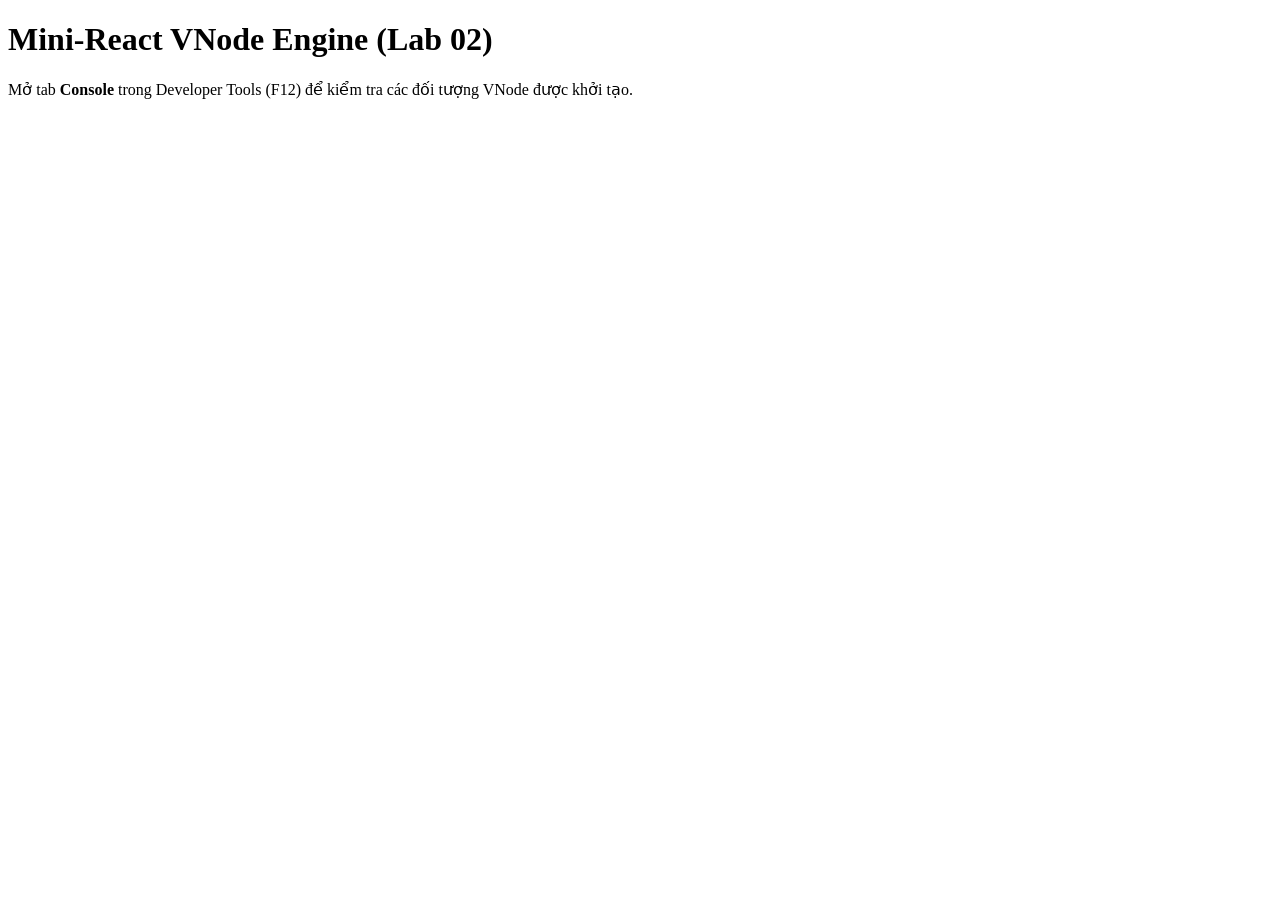
==== Lab02_24521994_DinhHoangViet/exercise1/index.html @ bfc08df2 "feat(core): implement createElement factory" ====
<!DOCTYPE html>
<html lang="vi">
<head>
  <meta charset="UTF-8">
  <meta name="viewport" content="width=device-width, initial-scale=1.0">
  <title>Mini-React VNode Engine - Lab 02</title>
</head>
<body>
  <main id="root">
    <header>
      <h1>Mini-React VNode Engine (Lab 02)</h1>
      <p>Mở tab <strong>Console</strong> trong Developer Tools (F12) để kiểm tra các đối tượng VNode được khởi tạo.</p>
    </header>
  </main>

  <script type="module">
    import { createElement, createTextElement, isVNode } from './mini-react.js';

    // 1. Thử nghiệm tạo Text VNode
    const textVNode = createTextElement("Chào mừng bạn đến với Mini-React!");
    console.log("1. Text VNode:", textVNode);

    // 2. Thử nghiệm tạo Element VNode đa cấp với mảng lồng nhau và falsy values
    const pageVNode = createElement(
      "main",
      { id: "app-main", className: "container" },
      createElement("header", null, "Tiêu đề trang"),
      createElement(
        "section",
        { id: "content" },
        "Đoạn văn bản giới thiệu",
        12345, // số nguyên thủy -> tự chuyển thành Text VNode
        null,  // null -> tự lọc bỏ
        undefined, // undefined -> tự lọc bỏ
        false, // boolean -> tự lọc bỏ
        [
          createElement("button", { type: "button" }, "Nút bấm 1"),
          [createElement("button", { type: "button" }, "Nút bấm 2 (lồng mảng)")]
        ]
      )
    );
    console.log("2. Element VNode hoàn chỉnh:", pageVNode);

    // 3. Thử nghiệm kiểm tra Type Guard
    console.log("3. isVNode(pageVNode):", isVNode(pageVNode)); // true
    console.log("3. isVNode({ foo: 'bar' }):", isVNode({ foo: "bar" })); // false

    // 4. Thử nghiệm ném TypeError với object không hợp lệ
    try {
      createElement("section", null, { invalid: "object" });
    } catch (error) {
      console.log("4. Bắt lỗi TypeError thành công khi child là object không hợp lệ:", error.message);
    }
  </script>
</body>
</html>
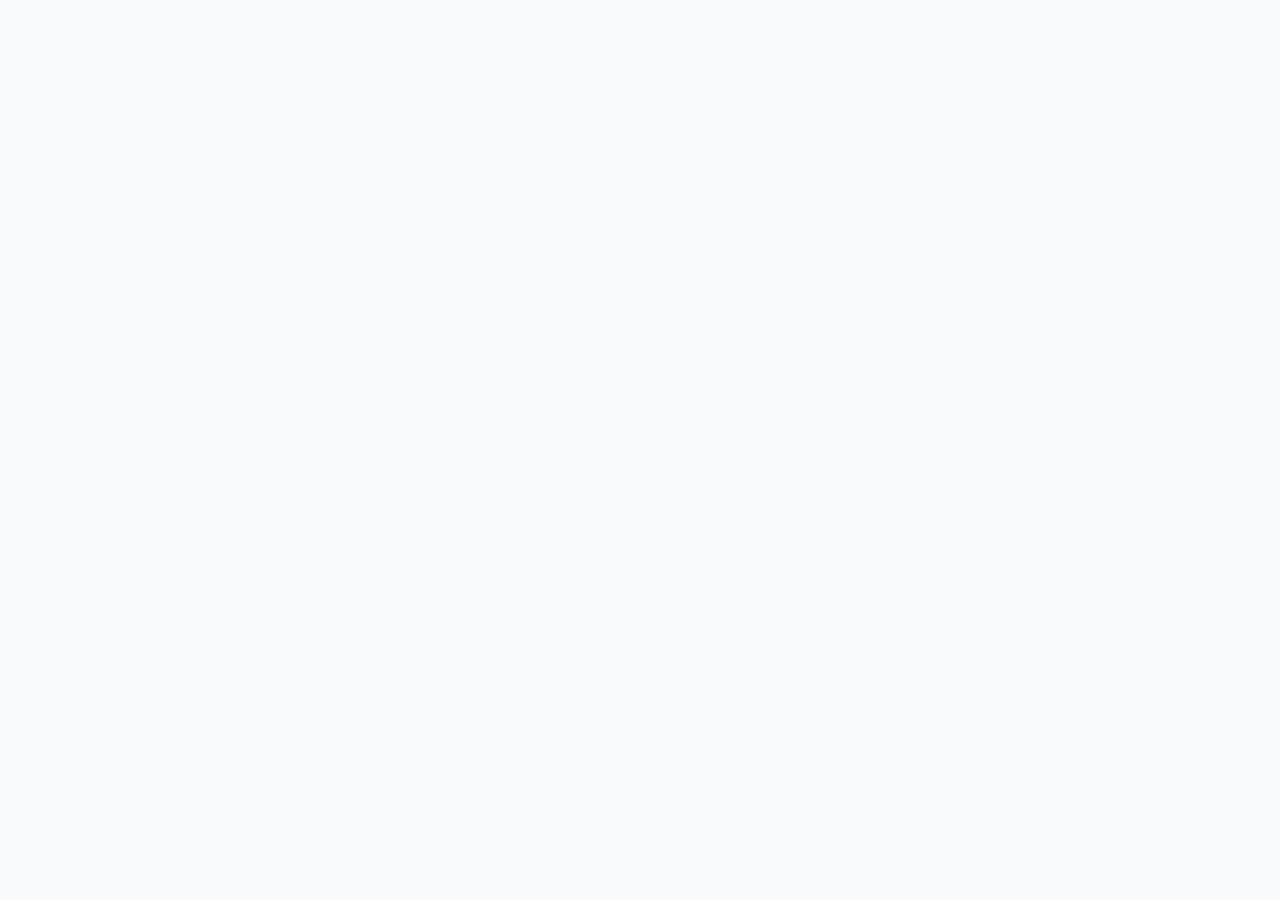
==== commit 5a8467b7: "test: verify mounting and text safety" ====
--- a/Lab02_24521994_DinhHoangViet/exercise1/index.html
+++ b/Lab02_24521994_DinhHoangViet/exercise1/index.html
@@ -3,55 +3,14 @@
 <head>
   <meta charset="UTF-8">
   <meta name="viewport" content="width=device-width, initial-scale=1.0">
-  <title>Mini-React VNode Engine - Lab 02</title>
+  <title>Mini-React VNode & Mounting Engine - Lab 02</title>
+  <link rel="stylesheet" href="./style.css">
 </head>
 <body>
-  <main id="root">
-    <header>
-      <h1>Mini-React VNode Engine (Lab 02)</h1>
-      <p>Mở tab <strong>Console</strong> trong Developer Tools (F12) để kiểm tra các đối tượng VNode được khởi tạo.</p>
-    </header>
-  </main>
+  <!-- Phần tử gốc id="app" để mount giao diện theo yêu cầu -->
+  <div id="app"></div>
 
-  <script type="module">
-    import { createElement, createTextElement, isVNode } from './mini-react.js';
-
-    // 1. Thử nghiệm tạo Text VNode
-    const textVNode = createTextElement("Chào mừng bạn đến với Mini-React!");
-    console.log("1. Text VNode:", textVNode);
-
-    // 2. Thử nghiệm tạo Element VNode đa cấp với mảng lồng nhau và falsy values
-    const pageVNode = createElement(
-      "main",
-      { id: "app-main", className: "container" },
-      createElement("header", null, "Tiêu đề trang"),
-      createElement(
-        "section",
-        { id: "content" },
-        "Đoạn văn bản giới thiệu",
-        12345, // số nguyên thủy -> tự chuyển thành Text VNode
-        null,  // null -> tự lọc bỏ
-        undefined, // undefined -> tự lọc bỏ
-        false, // boolean -> tự lọc bỏ
-        [
-          createElement("button", { type: "button" }, "Nút bấm 1"),
-          [createElement("button", { type: "button" }, "Nút bấm 2 (lồng mảng)")]
-        ]
-      )
-    );
-    console.log("2. Element VNode hoàn chỉnh:", pageVNode);
-
-    // 3. Thử nghiệm kiểm tra Type Guard
-    console.log("3. isVNode(pageVNode):", isVNode(pageVNode)); // true
-    console.log("3. isVNode({ foo: 'bar' }):", isVNode({ foo: "bar" })); // false
-
-    // 4. Thử nghiệm ném TypeError với object không hợp lệ
-    try {
-      createElement("section", null, { invalid: "object" });
-    } catch (error) {
-      console.log("4. Bắt lỗi TypeError thành công khi child là object không hợp lệ:", error.message);
-    }
-  </script>
+  <!-- Nạp test runner bằng script type="module" -->
+  <script type="module" src="./test-runner.js"></script>
 </body>
 </html>
-
--- a/Lab02_24521994_DinhHoangViet/exercise1/style.css
+++ b/Lab02_24521994_DinhHoangViet/exercise1/style.css
@@ -0,0 +1,356 @@
+/* ==========================================================================
+   Mini-React VNode & Mounting Engine - Stylesheet
+   Lab 02 - Exercise 1: Semantic DOM Architecture & Design Tokens
+   ========================================================================== */
+
+:root {
+  --color-bg: #f8fafc;
+  --color-surface: #ffffff;
+  --color-surface-hover: #f1f5f9;
+  --color-text-main: #0f172a;
+  --color-text-muted: #475569;
+  --color-border: #e2e8f0;
+  --color-primary: #2563eb;
+  --color-primary-hover: #1d4ed8;
+  --color-success-bg: #ecfdf5;
+  --color-success-text: #065f46;
+  --color-success-border: #a7f3d0;
+  --color-danger-bg: #fef2f2;
+  --color-danger-text: #991b1b;
+  --color-danger-border: #fecaca;
+
+  --font-sans: -apple-system, BlinkMacSystemFont, "Segoe UI", Roboto, "Helvetica Neue", Arial, sans-serif;
+  --font-mono: ui-monospace, SFMono-Regular, Menlo, Monaco, Consolas, "Liberation Mono", "Courier New", monospace;
+
+  --shadow-sm: 0 1px 2px 0 rgba(0, 0, 0, 0.05);
+  --shadow-md: 0 4px 6px -1px rgba(0, 0, 0, 0.1), 0 2px 4px -2px rgba(0, 0, 0, 0.1);
+  --radius-sm: 6px;
+  --radius-md: 10px;
+  --radius-lg: 16px;
+}
+
+/* CSS Reset */
+*, *::before, *::after {
+  box-sizing: border-box;
+  margin: 0;
+  padding: 0;
+}
+
+body {
+  font-family: var(--font-sans);
+  background-color: var(--color-bg);
+  color: var(--color-text-main);
+  line-height: 1.6;
+  min-height: 100vh;
+  display: flex;
+  justify-content: center;
+  align-items: flex-start;
+  padding: 2.5rem 1.25rem;
+}
+
+/* Main Container (Semantic Root) */
+main#root {
+  width: 100%;
+  max-width: 760px;
+}
+
+/* App Article Container */
+article.app-container {
+  display: flex;
+  flex-direction: column;
+  gap: 1.5rem;
+}
+
+/* Header Component */
+header.app-header {
+  background: var(--color-surface);
+  border: 1px solid var(--color-border);
+  border-radius: var(--radius-lg);
+  padding: 2rem;
+  box-shadow: var(--shadow-sm);
+  display: flex;
+  flex-direction: column;
+  gap: 0.75rem;
+}
+
+.badge-row {
+  display: flex;
+  gap: 0.5rem;
+  flex-wrap: wrap;
+}
+
+.badge {
+  display: inline-flex;
+  align-items: center;
+  padding: 0.25rem 0.65rem;
+  font-size: 0.75rem;
+  font-weight: 600;
+  border-radius: 9999px;
+  letter-spacing: 0.025em;
+  text-transform: uppercase;
+}
+
+.badge-primary {
+  background-color: #dbeafe;
+  color: #1e40af;
+}
+
+.badge-success {
+  background-color: var(--color-success-bg);
+  color: var(--color-success-text);
+  border: 1px solid var(--color-success-border);
+}
+
+header.app-header h1 {
+  font-size: 1.75rem;
+  font-weight: 700;
+  color: var(--color-text-main);
+  letter-spacing: -0.025em;
+}
+
+header.app-header p {
+  color: var(--color-text-muted);
+  font-size: 0.95rem;
+}
+
+/* Section Cards */
+section.card {
+  background: var(--color-surface);
+  border: 1px solid var(--color-border);
+  border-radius: var(--radius-md);
+  padding: 1.75rem;
+  box-shadow: var(--shadow-sm);
+  transition: transform 0.15s ease, box-shadow 0.15s ease;
+}
+
+section.card:hover {
+  box-shadow: var(--shadow-md);
+}
+
+section.card h2 {
+  font-size: 1.15rem;
+  font-weight: 600;
+  color: var(--color-text-main);
+  margin-bottom: 0.75rem;
+  display: flex;
+  align-items: center;
+  gap: 0.5rem;
+}
+
+section.card p {
+  color: var(--color-text-muted);
+  font-size: 0.95rem;
+  margin-bottom: 1rem;
+}
+
+/* Action Button */
+button.btn-action {
+  display: inline-flex;
+  align-items: center;
+  gap: 0.5rem;
+  background-color: var(--color-primary);
+  color: #ffffff;
+  border: none;
+  border-radius: var(--radius-sm);
+  padding: 0.75rem 1.4rem;
+  font-size: 0.95rem;
+  font-weight: 600;
+  font-family: inherit;
+  cursor: pointer;
+  transition: background-color 0.2s ease, transform 0.1s ease;
+  box-shadow: 0 1px 2px rgba(37, 99, 235, 0.2);
+}
+
+button.btn-action:hover {
+  background-color: var(--color-primary-hover);
+  transform: translateY(-1px);
+}
+
+button.btn-action:active {
+  transform: translateY(0);
+}
+
+button.btn-action:focus-visible {
+  outline: 2px solid var(--color-primary);
+  outline-offset: 2px;
+}
+
+/* XSS Verification Box */
+.xss-box {
+  background-color: var(--color-danger-bg);
+  color: var(--color-danger-text);
+  border: 1px solid var(--color-danger-border);
+  border-radius: var(--radius-sm);
+  padding: 0.85rem 1.1rem;
+  font-family: var(--font-mono);
+  font-size: 0.95rem;
+  font-weight: 600;
+  word-break: break-all;
+  display: flex;
+  align-items: center;
+  gap: 0.5rem;
+}
+
+.xss-box::before {
+  content: "🛡️ Plain Text:";
+  font-size: 0.8rem;
+  text-transform: uppercase;
+  color: #b91c1c;
+  font-family: var(--font-sans);
+}
+
+/* Footer Info */
+footer.app-footer {
+  text-align: center;
+  font-size: 0.85rem;
+  color: var(--color-text-muted);
+  padding: 1rem 0;
+}
+
+
+
+/* Styles for test-runner root-view layout */
+#app {
+  width: 100%;
+  max-width: 720px;
+}
+
+main#root-view {
+  background: var(--color-surface);
+  border: 1px solid var(--color-border);
+  border-radius: var(--radius-lg);
+  padding: 2.5rem;
+  box-shadow: var(--shadow-sm);
+  display: flex;
+  flex-direction: column;
+  gap: 2rem;
+}
+
+header.hero {
+  border-bottom: 2px solid var(--color-border);
+  padding-bottom: 1.5rem;
+  display: flex;
+  flex-direction: column;
+  gap: 0.75rem;
+}
+
+header.hero h1 {
+  font-size: 2rem;
+  font-weight: 800;
+  color: var(--color-text-main);
+  letter-spacing: -0.03em;
+}
+
+header.hero p {
+  background-color: var(--color-danger-bg);
+  color: var(--color-danger-text);
+  border: 1px solid var(--color-danger-border);
+  border-radius: var(--radius-sm);
+  padding: 0.85rem 1.1rem;
+  font-family: var(--font-mono);
+  font-size: 0.95rem;
+  font-weight: 600;
+  word-break: break-all;
+}
+
+main#root-view button {
+  align-self: flex-start;
+  display: inline-flex;
+  align-items: center;
+  justify-content: center;
+  background-color: var(--color-primary);
+  color: #ffffff;
+  border: none;
+  border-radius: var(--radius-sm);
+  padding: 0.8rem 1.8rem;
+  font-size: 1rem;
+  font-weight: 600;
+  font-family: inherit;
+  cursor: pointer;
+  transition: all 0.2s ease;
+  box-shadow: var(--shadow-sm);
+}
+
+main#root-view button:hover {
+  background-color: var(--color-primary-hover);
+  transform: translateY(-1px);
+  box-shadow: var(--shadow-md);
+}
+
+main#root-view button:active {
+  transform: translateY(0);
+}
+
+
+/* Styles for test-runner root-view layout */
+#app {
+  width: 100%;
+  max-width: 720px;
+}
+
+main#root-view {
+  background: var(--color-surface);
+  border: 1px solid var(--color-border);
+  border-radius: var(--radius-lg);
+  padding: 2.5rem;
+  box-shadow: var(--shadow-sm);
+  display: flex;
+  flex-direction: column;
+  gap: 2rem;
+}
+
+header.hero {
+  border-bottom: 2px solid var(--color-border);
+  padding-bottom: 1.5rem;
+  display: flex;
+  flex-direction: column;
+  gap: 0.75rem;
+}
+
+header.hero h1 {
+  font-size: 2rem;
+  font-weight: 800;
+  color: var(--color-text-main);
+  letter-spacing: -0.03em;
+}
+
+header.hero p {
+  background-color: var(--color-danger-bg);
+  color: var(--color-danger-text);
+  border: 1px solid var(--color-danger-border);
+  border-radius: var(--radius-sm);
+  padding: 0.85rem 1.1rem;
+  font-family: var(--font-mono);
+  font-size: 0.95rem;
+  font-weight: 600;
+  word-break: break-all;
+}
+
+main#root-view button {
+  align-self: flex-start;
+  display: inline-flex;
+  align-items: center;
+  justify-content: center;
+  background-color: var(--color-primary);
+  color: #ffffff;
+  border: none;
+  border-radius: var(--radius-sm);
+  padding: 0.8rem 1.8rem;
+  font-size: 1rem;
+  font-weight: 600;
+  font-family: inherit;
+  cursor: pointer;
+  transition: all 0.2s ease;
+  box-shadow: var(--shadow-sm);
+}
+
+main#root-view button:hover {
+  background-color: var(--color-primary-hover);
+  transform: translateY(-1px);
+  box-shadow: var(--shadow-md);
+}
+
+main#root-view button:active {
+  transform: translateY(0);
+}
+
